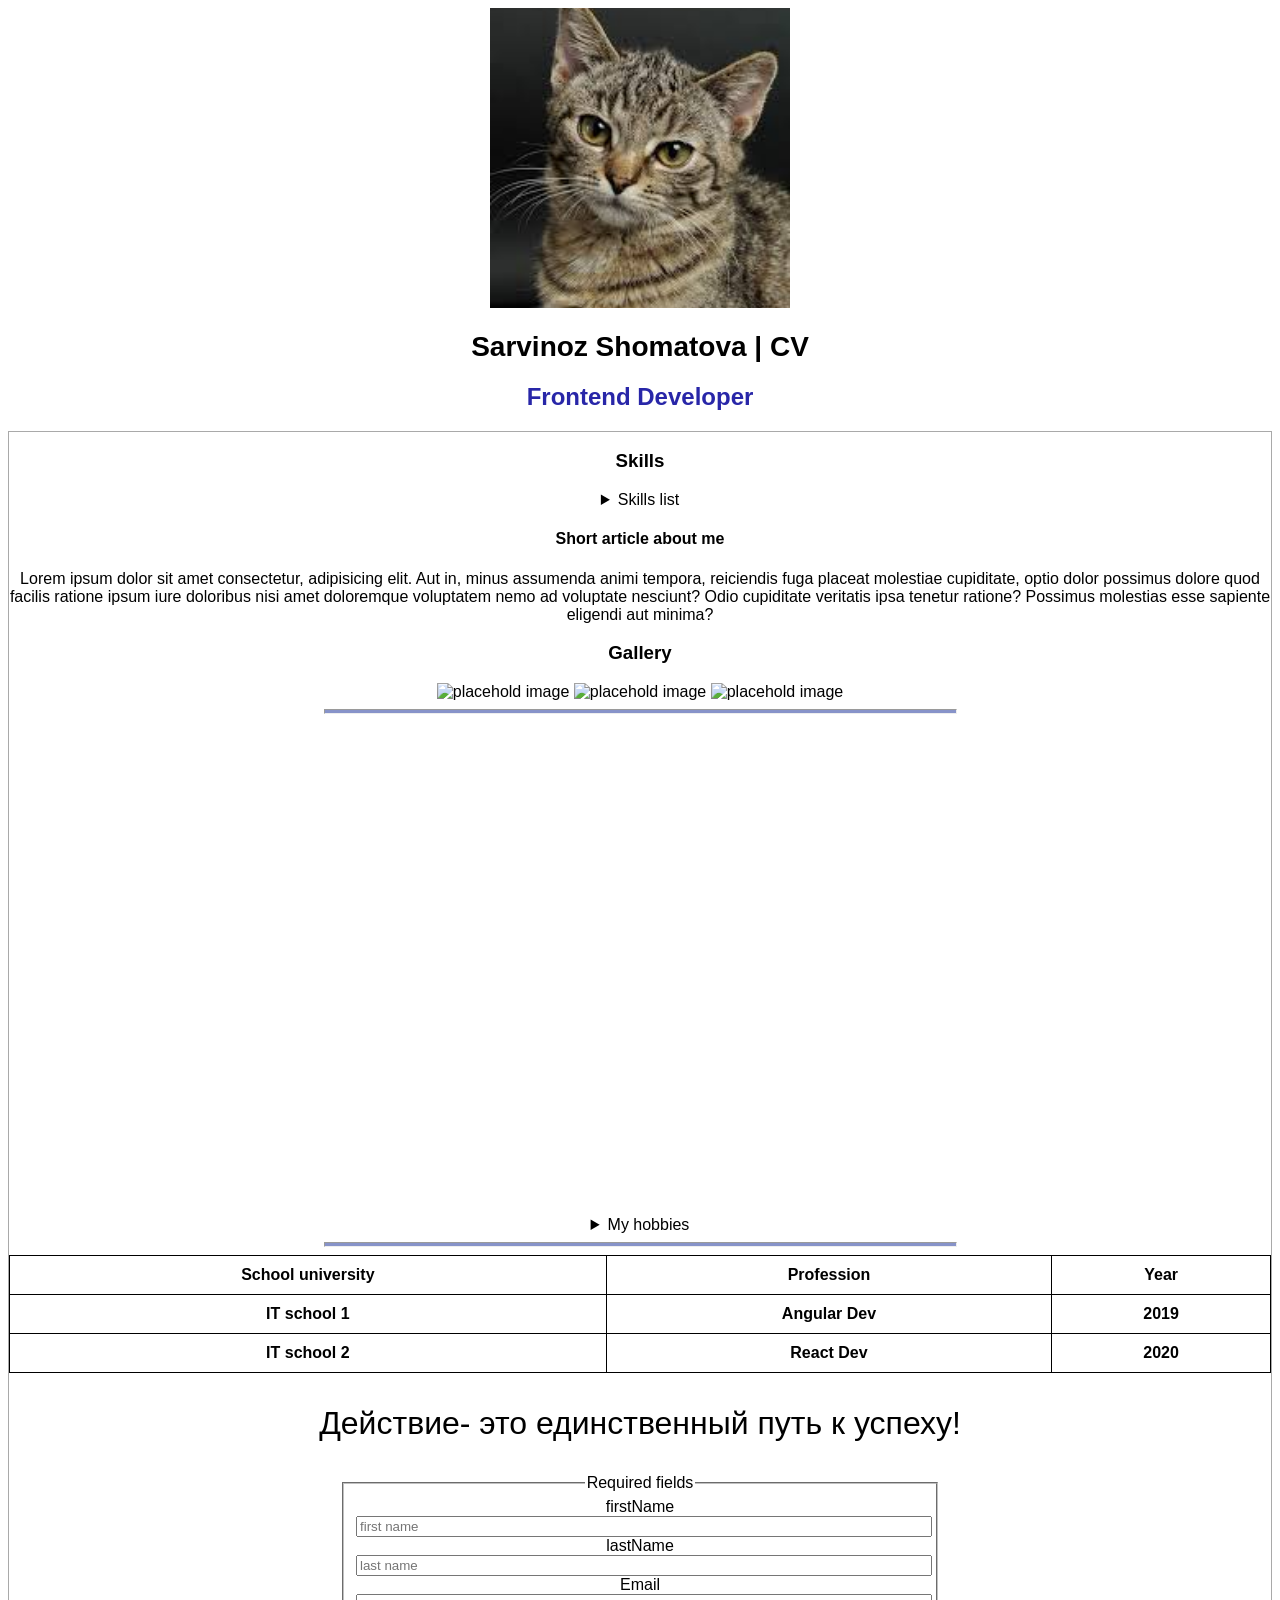
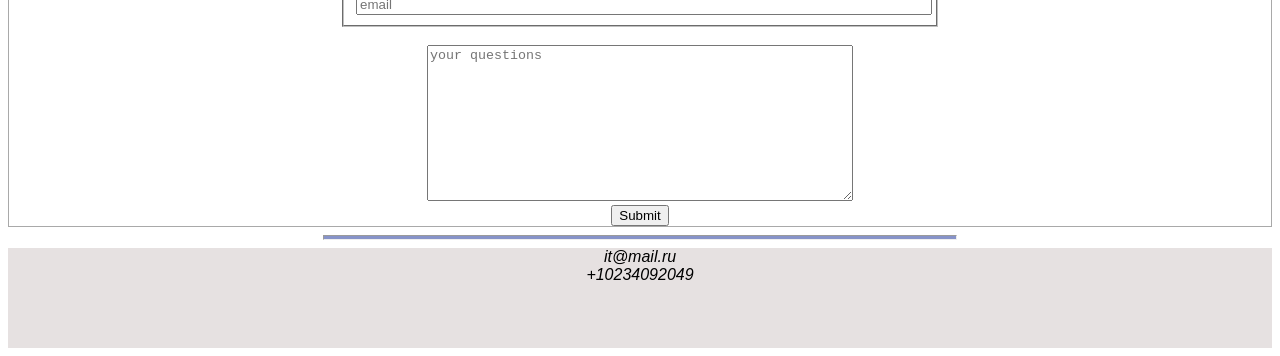
==== website.html @ 7d1e9be3 "Add files via upload" ====
<!DOCTYPE html>
<html lang="en">
  <head>
    <meta charset="UTF-8" />
    <meta name="viewport" content="width=device-width, initial-scale=1.0" />
    <title>CV page</title>
    <link rel="stylesheet" href="style.css" />
  </head>

  <body>
    <header class="header">
      <img class="avatar" src="assets/images.jpeg" alt="my photo" />
      <h1 class="header__title">Sarvinoz Shomatova | CV</h1>
      <h2 class="header__subtitle">Frontend Developer</h2>
    </header>
    <main>
      <section class="skills">
        <h3>Skills</h3>
        <details>
          <summary>Skills list</summary>
          <ol>
            <li>1. HTML</li>
            <li>2. CSS</li>
            <li>3. JS</li>
            <li>4. React</li>
            <li>5. Type Script</li>
          </ol>
        </details>
      </section>
      <article class="article">
        <h4>Short article about me</h4>
        <p>
          Lorem ipsum dolor sit amet consectetur, adipisicing elit. Aut in,
          minus assumenda animi tempora, reiciendis fuga placeat molestiae
          cupiditate, optio dolor possimus dolore quod facilis ratione ipsum
          iure doloribus nisi amet doloremque voluptatem nemo ad voluptate
          nesciunt? Odio cupiditate veritatis ipsa tenetur ratione? Possimus
          molestias esse sapiente eligendi aut minima?
        </p>
      </article>
      <section class="gallery">
        <h3>Gallery</h3>
        <img src="https://placehold.co/250x250" alt="placehold image" />
        <img src="https://placehold.co/250x250" alt="placehold image" />
        <img src="https://placehold.co/250x250" alt="placehold image" />
      </section>
      <hr class="separator" />
      <section class="video">
        <iframe
          src="https://www.youtube.com/embed/N-Fa1tm3oz0"
          title="24. Frontender[1.0] CV Page. Вёрстка первой страницы HTML, CSS"
          allow="accelerometer; autoplay; clipboard-write; encrypted-media; gyroscope; picture-in-picture; web-share"
          referrerpolicy="strict-origin-when-cross-origin"
          allowfullscreen
        ></iframe>
      </section>
      <section class="hobbies">
        <details>
          <summary>My hobbies</summary>
          <ul>
            <li>Skiing</li>
            <li>Video editing</li>
            <li>Audio books</li>
          </ul>
        </details>
      </section>
      <hr class="separator" />
      <section class="ed">
        <table class="ed__table">
          <thead></thead>
          <tr>
            <th>School university</th>
            <th>Profession</th>
            <th>Year</th>
          </tr>
          <tbody>
            <tr>
              <th>IT school 1</th>
              <th>Angular Dev</th>
              <th>2019</th>
            </tr>
            <tr>
              <th>IT school 2</th>
              <th>React Dev</th>
              <th>2020</th>
            </tr>
          </tbody>
        </table>
      </section>
      <section class="quote">
        <blockquote>Действие- это единственный путь к успеху!</blockquote>
      </section>
      <section class="interaction">
        <form action="https://ya.ru" method="get" class="form" target="_blank">
          <fieldset>
            <legend>Required fields</legend>
            <label for="firstNameID">firstName</label>
            <input
              class="form__control"
              type="text"
              name="firstName"
              id="firstNameID"
              required
              placeholder="first name"
            />
            <label for="lastNameID">lastName</label>
            <input
              class="form__control"
              type="text"
              name="lastName"
              id="lastNameID"
              required
              placeholder="last name"
            />
            <label for="email-id">Email</label>
            <input
              class="form__control"
              type="email"
              name="email"
              id="email-id"
              required
              placeholder="email"
            />
          </fieldset>
          <br />
          <textarea
            class="form__control control__text"
            cols="30"
            rows="10"
            name="questions"
            placeholder="your questions"
          ></textarea>

          <button class="form__submit" type="submit">Submit</button>
        </form>
      </section>
    </main>
    <hr class="separator" />
    <footer>
      <address>
        <a class="contacts__link" href="mailto:it@mail.ru">it@mail.ru</a>
        <br />
        <a class="contacts__link" href="tel:+10234092049">+10234092049</a>
      </address>
    </footer>
  </body>
</html>
---- style.css ----
body {
  font-family: 'Lucida Sans', 'Lucida Sans Regular', 'Lucida Grande', 'Lucida Sans Unicode', Geneva, Verdana, sans-serif;
}

.header {
  text-align: center;
}

.avatar {
  width: 300px;
  height: 300px;
  object-fit: cover;
}

.header__title {
  font-size: 28px
}

.header__subtitle {
  color: rgb(40, 38, 168)
}

main {
  border: 1px solid darkgray;
  text-align: center;
}

.skills ol {
  list-style: none;
}

.separator {
  width: 50%;
  height: 3px;
  background-color: #8793c9;
}

.video iframe {
  width: 800px;
  height: 490px;
  border: none;
}

.ed__table {
  border-collapse: collapse;
  width: 100%;
}

.ed__table tr,
.ed__table th {
  border: 1px solid black;
  padding: 10px;
}

blockquote {
  font-size: 32px;
}

.form {
  width: 600px;
  margin: 0 auto;
}

.form input {
  width: 100%;

}

.control__text {
  width: 70%;
}

.form__submit {
  display: block;
  margin: 0 auto;
}

footer {
  height: 100px;
  text-align: center;
  background-color: #e6e1e1;
}

.contacts__link {
  text-decoration: none;
  color: #000;
}
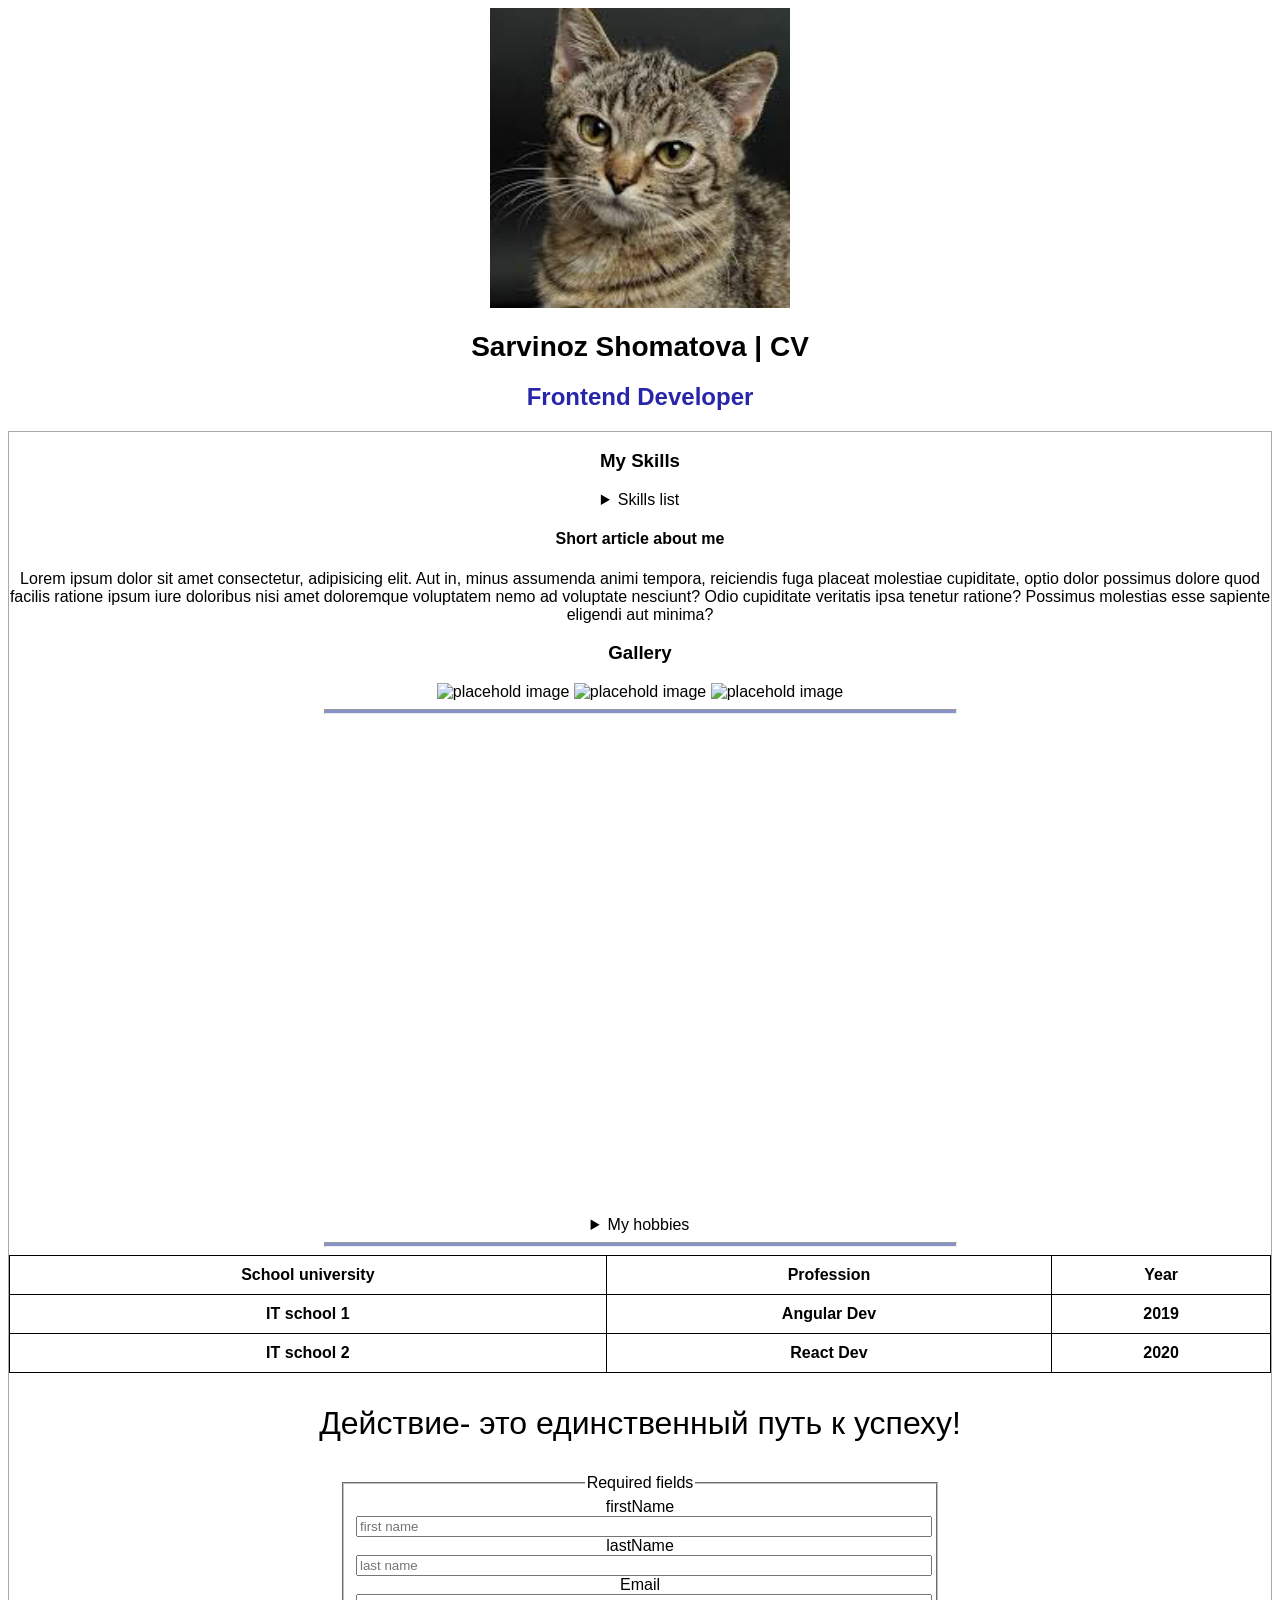
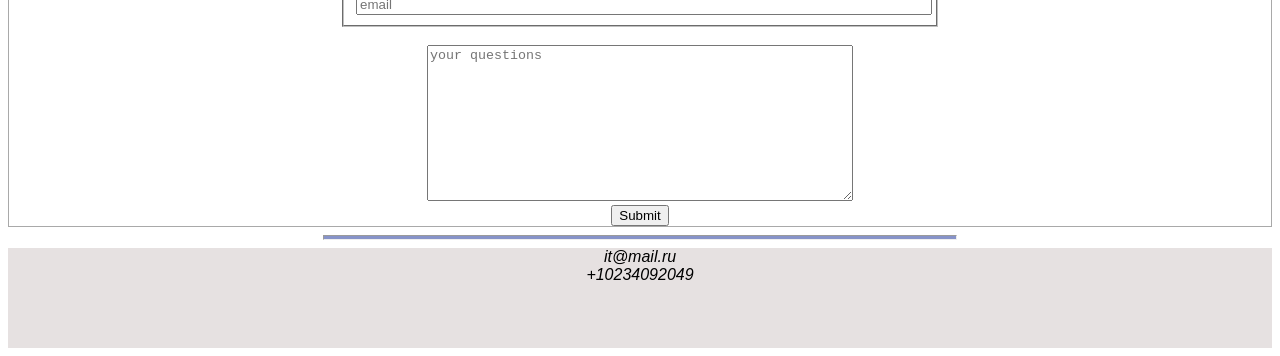
==== commit 6252cbae: "refactor some tags" ====
--- a/website.html
+++ b/website.html
@@ -3,7 +3,7 @@
   <head>
     <meta charset="UTF-8" />
     <meta name="viewport" content="width=device-width, initial-scale=1.0" />
-    <title>CV page</title>
+    <title>My CV page</title>
     <link rel="stylesheet" href="style.css" />
   </head>
 
@@ -15,7 +15,7 @@
     </header>
     <main>
       <section class="skills">
-        <h3>Skills</h3>
+        <h3>My Skills</h3>
         <details>
           <summary>Skills list</summary>
           <ol>
